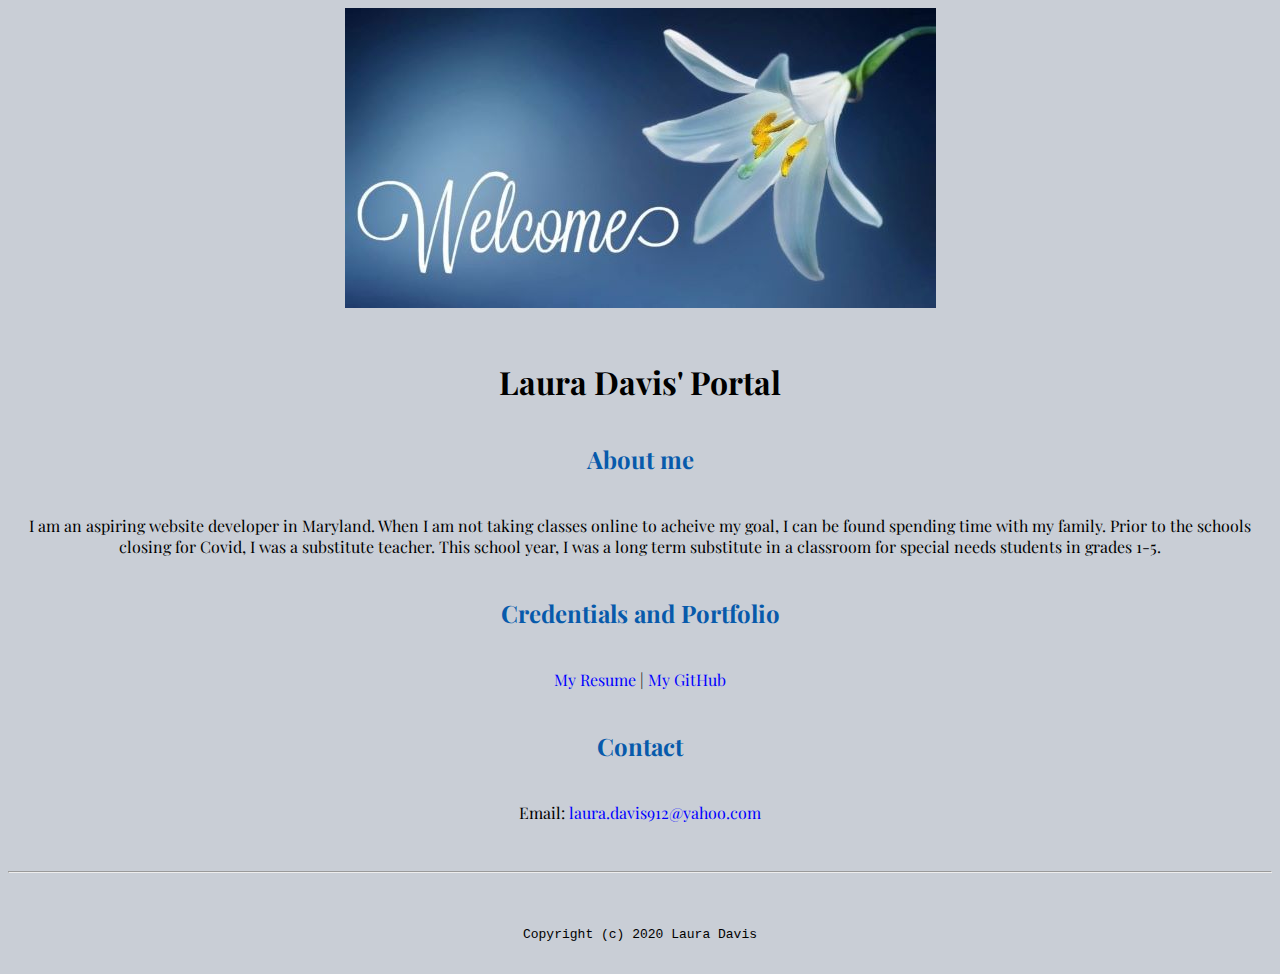
==== index.html @ 4264bbed "Add files via upload" ====
<!doctype html>

<!-- this is a comment for human! -->

<html lang="en">

  <header>
<title>Laura Davis' Portal</title>
<link rel="stylesheet" href="css/master.css">
<link rel="shortcut icon" type="image/x-icon" href="favicon.ico">
<link href="https://fonts.googleapis.com/css2?family=Montserrat&family=Playfair+Display&family=Raleway&display=swap" rel="stylesheet">  
<meta name="viewport" content="width=device-width, initial-scale=1, shrink-to-fit=no">
<meta name="name" content="Laura Davis' Portal">
<meta name="robots" content="noindex,nofollow">
<!-- remove the above line once site is complete so that it can go live and be found!-->
  </header>

  <body>
    <img src="images/Swelcome2.jpg" max-height="200px" height="70%" width="auto" alt="banner">
<h1>Laura Davis' Portal</h1>
<h2>About me</h2>
<p>I am an aspiring website developer in Maryland. When I am not taking classes online to acheive my goal, I can be found spending time with my family. Prior to the schools closing for Covid, I was a substitute teacher. This school year, I was a long term substitute in a classroom for special needs students in grades 1-5.</p>
    
<h2>Credentials and Portfolio</h2>

<p><a href="resume.html">My Resume</a> | <a href="https://github.com/ldavis09">My GitHub</a></P>
<h2>Contact</h2>
<p>Email: <a href="mailto:">laura.davis912@yahoo.com</a></p>
  </body>

  <footer>
   <hr>
   <code>Copyright (c) 2020 Laura Davis</code>
  </footer>

</html>
---- css/master.css ----
/* Cascading stylesheet for the website */

/* Text inside these asterisks and slashes are comments for human */

  a { 
    color:blue;/* set the text color to blue here */
    text-decoration: none; /* This means we do not want hyperlinks to be underlined */
  }

  a:hover {
    color:red;/* set the text color to red here */
    text-decoration: none; /* This means we do not want hyperlinks to be underlined */
  }

  body {
    /* set the background color here */
    background-color: #c9ced6;
    /* set the text color to black here */
    color: black;
    font-family: 'Playfair Display', 'Montserrat', serif, sans-serif; /* set the font here */
    text-align: center;/* set the text alignment here */
   }

  footer {
    margin-top: 2rem;
    margin-bottom: 2rem;
  }

  h1 {
    margin-bottom: 0.5rem;
    margin-top: 3rem;
   }

  h2 {
    color:#075AAB;/* set the text color of to #075AAB here */
    margin-bottom: 2.5rem;
    margin-top: 2.5rem;
    /* set both the bottom margin and top margin to 2.5rem here */
   }

  h3 {
    margin-bottom: 0;
    margin-top: 2rem;
  }

  h4 {
    margin-bottom: 1rem;
    margin-top: 0.5rem;
  }

  h5 {
    margin-top: 0.5rem;
  }

  hr {
    margin-bottom: 3rem;
    margin-top: 3rem;
  }

  /* this controls how the bullet points in the resume page looks */
  ul {
    display: table;
    margin: 0 auto;
    text-align: left;
  }
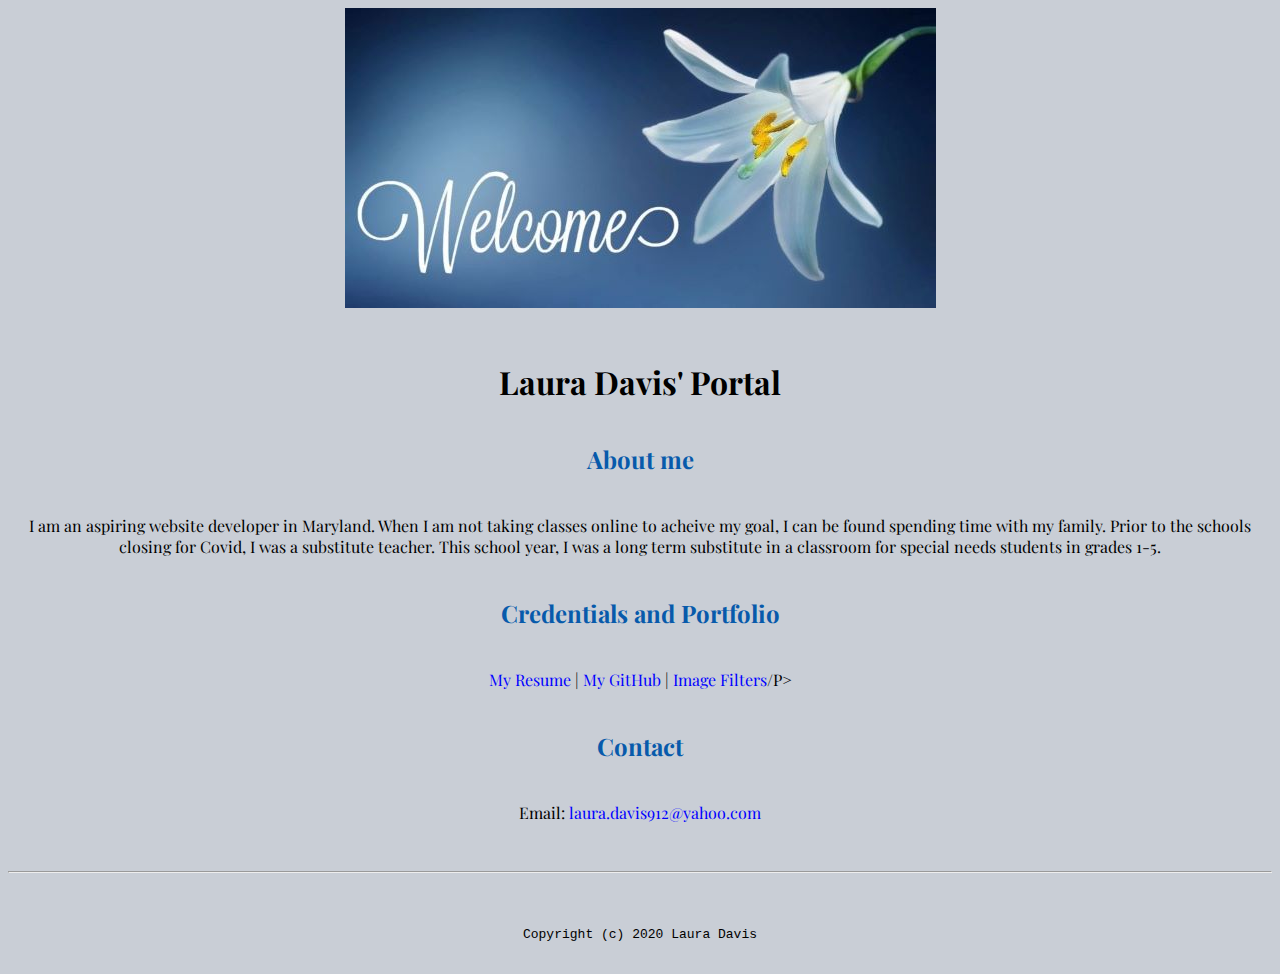
==== commit 2606ee7c: "Update index.html" ====
--- a/index.html
+++ b/index.html
@@ -23,7 +23,7 @@
     
 <h2>Credentials and Portfolio</h2>
 
-<p><a href="resume.html">My Resume</a> | <a href="https://github.com/ldavis09">My GitHub</a></P>
+<p><a href="resume.html">My Resume</a> | <a href="https://github.com/ldavis09">My GitHub</a> | <a href="images.html"> Image Filters</a>/P>
 <h2>Contact</h2>
 <p>Email: <a href="mailto:">laura.davis912@yahoo.com</a></p>
   </body>
@@ -33,4 +33,4 @@
    <code>Copyright (c) 2020 Laura Davis</code>
   </footer>
 
-</html>+</html>
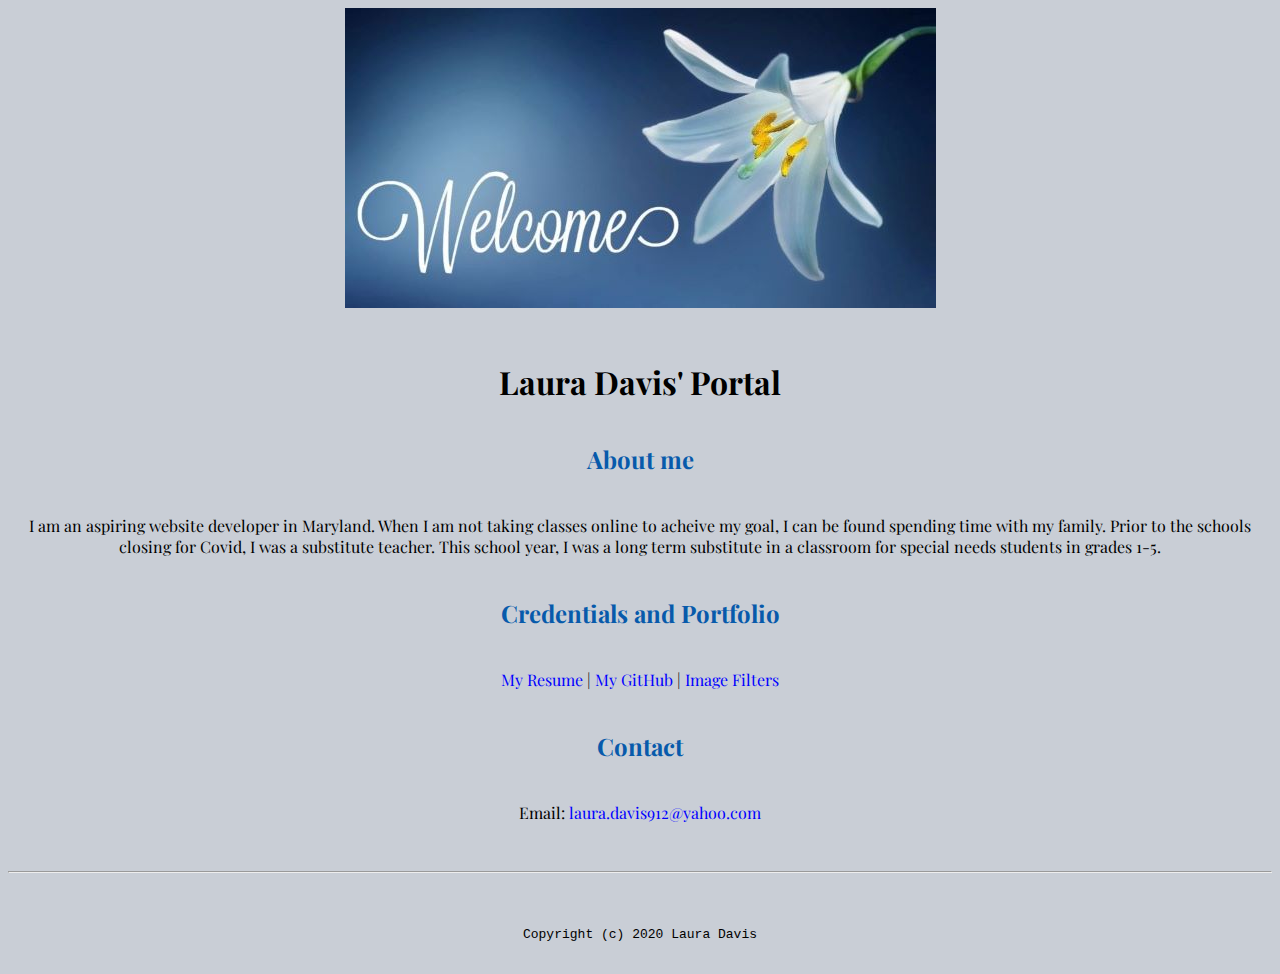
==== commit 35113984: "Update index.html" ====
--- a/index.html
+++ b/index.html
@@ -23,7 +23,7 @@
     
 <h2>Credentials and Portfolio</h2>
 
-<p><a href="resume.html">My Resume</a> | <a href="https://github.com/ldavis09">My GitHub</a> | <a href="images.html"> Image Filters</a>/P>
+<p><a href="resume.html">My Resume</a> | <a href="https://github.com/ldavis09">My GitHub</a> | <a href="images.html"> Image Filters</a></p>
 <h2>Contact</h2>
 <p>Email: <a href="mailto:">laura.davis912@yahoo.com</a></p>
   </body>
